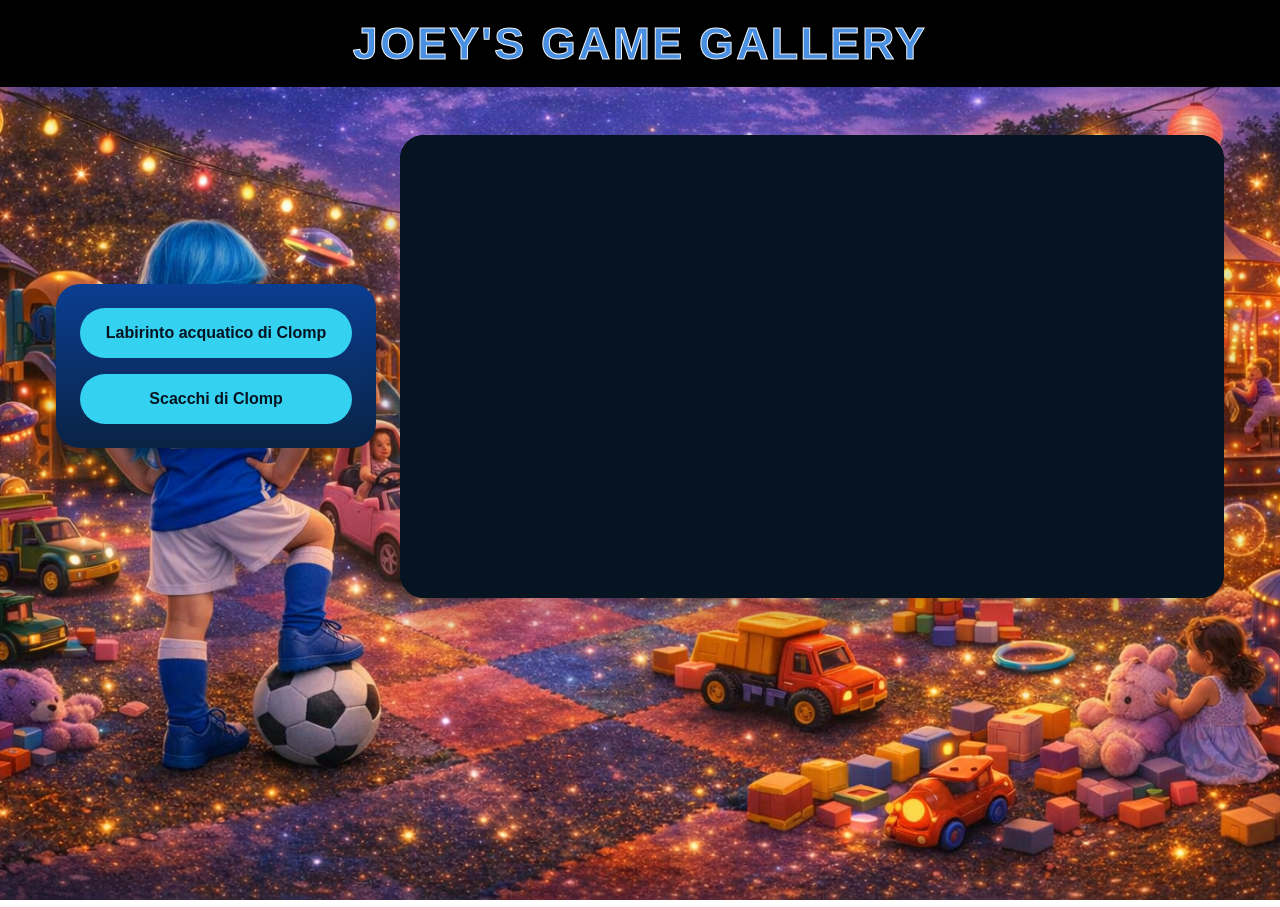
==== index.html @ bb8e98f6 "Initial GitHub Pages setup" ====
<!DOCTYPE html>
<html lang="en">
<head>
    <meta charset="UTF-8">
    <meta name="viewport" content="width=device-width, initial-scale=1.0">
    <title>Document</title>
    <link rel="stylesheet" href="style.css">
</head>
<body>
    <header>
        <h1>Joey's Game gallery</h1>
    </header>
    <main>
        <section class="game-section">
            <div class="game-card">
                <button class="select-game" type="button" data-video="AquaClomp.mp4" data-title="Labirinto acquatico di Clomp" data-description="Esplora un labirinto acquatico fatto della psiche del tuo protagonista. Tramite il percorso psicoteraputico strategico-breve dovrai affrontare prove paradossali e minacce inaspettate. WASD per muoverti, mouse/touch per interagire, SPAZIO per velocizzare i dialoghi.">Labirinto acquatico di Clomp</button>
                <button class="select-game" type="button" data-video="chessClomp.mp4" data-title="Scacchi di Clomp" data-description="Scopri una sfida mentale dove tattica e intuizione si incontrano. Usa il mouse per muovere i pezzi e risolvere situazioni strategiche inedite.">Scacchi di Clomp</button>
            </div>
            <div class="game-preview">
                <iframe id="game-frame" src="" title="Anteprima gioco" frameborder="0" allow="autoplay; fullscreen"></iframe>
            </div>
        </section>
    </main>
    <script>
        const buttons = document.querySelectorAll('.select-game');
        const iframe = document.getElementById('game-frame');
        let iframeReady = false;
        let pendingLoad = null;
        let pendingPlay = false;

        const sendPreviewMessage = (message) => {
            if (iframe.contentWindow) {
                iframe.contentWindow.postMessage(message, '*');
            }
        };

        let previewLoaded = false;

        const loadPreviewFrame = () => {
            if (!previewLoaded) {
                iframe.src = 'preview.html';
                previewLoaded = true;
            }
        };

        iframe.addEventListener('load', () => {
            iframeReady = true;
            if (pendingLoad) {
                sendPreviewMessage(pendingLoad);
            }
            if (pendingPlay) {
                sendPreviewMessage({ type: 'play' });
            }
            pendingLoad = null;
            pendingPlay = false;
        });

        const handleEnter = (videoFile, title, description) => {
            loadPreviewFrame();
            pendingLoad = { type: 'load', src: videoFile, title, description };
            pendingPlay = true;
            if (iframeReady) {
                sendPreviewMessage(pendingLoad);
                sendPreviewMessage({ type: 'play' });
                pendingLoad = null;
                pendingPlay = false;
            }
        };

        const handleLeave = () => {
            if (iframeReady) {
                sendPreviewMessage({ type: 'pause' });
            }
            pendingLoad = null;
            pendingPlay = false;
        };

        buttons.forEach(button => {
            const videoFile = button.dataset.video;
            const title = button.dataset.title || button.textContent.trim();
            const description = button.dataset.description || 'Passa il mouse su un gioco per vedere l\'anteprima e la descrizione.';

            button.addEventListener('mouseenter', () => handleEnter(videoFile, title, description));
            button.addEventListener('focus', () => handleEnter(videoFile, title, description));
            button.addEventListener('mouseleave', handleLeave);
            button.addEventListener('blur', handleLeave);
        });
    </script>
</body>
</html>
---- style.css ----
* {
    margin: 0;
    padding: 0;
    box-sizing: border-box;
}

html,
body {
    overflow: hidden;
    min-height: 100%;
}

body {
    font-family: Arial, sans-serif;
    line-height: 1.4;
    color: #333;
    background: url('Bg.png') center/cover no-repeat fixed;
}

header {
    background-color: #000;
    padding: 0.35rem 0;
    text-align: center;
}

main {
    max-width: 1200px;
    margin: 0 auto;
    padding: 1rem;
    min-height: calc(100vh - 5rem);
}

.game-section {
    display: grid;
    grid-template-columns: minmax(240px, 320px) minmax(320px, 1fr);
    gap: 1.5rem;
    align-items: center;
    margin-top: 2rem;
}

.game-card {
    display: flex;
    flex-direction: column;
    align-items: stretch;
    justify-content: flex-start;
    gap: 1rem;
    background: linear-gradient(180deg, #0b3d91 0%, #0a2345 100%);
    border-radius: 24px;
    box-shadow: 0 20px 40px rgba(0, 0, 0, 0.18);
    padding: 1.5rem;
}

.select-game {
    border: none;
    border-radius: 999px;
    background: #34d1f0;
    color: #051420;
    font-size: 1rem;
    font-weight: 700;
    padding: 1rem 1.5rem;
    cursor: pointer;
    transition: transform 0.25s ease, background 0.25s ease;
    width: 100%;
    max-width: 280px;
}

.select-game:hover,
.select-game:focus {
    background: #61e2ff;
    transform: translateY(-3px);
}

.game-preview {
    aspect-ratio: 16 / 9;
    width: 100%;
    min-height: 220px;
    border-radius: 24px;
    overflow: hidden;
    box-shadow: 0 20px 40px rgba(0, 0, 0, 0.18);
    background: #051420;
}

.game-preview iframe {
    width: 100%;
    height: 100%;
    aspect-ratio: 16 / 9;
    border: 0;
    background: #051420;
}

footer {
    background-color: #f4f4f4;
    text-align: center;
    padding: 1rem 0;
    margin-top: 2rem;
}

h1 {
    font-size: clamp(1.75rem, 4vw, 2.8rem);
    color: #4a90e2;
    letter-spacing: 0.05em;
    text-transform: uppercase;
    text-align: center;
    margin: 0.4rem 0;
    -webkit-text-stroke: 1px rgba(255, 255, 255, 0.95);
    text-shadow: none;
    position: relative;
    display: inline-block;
}
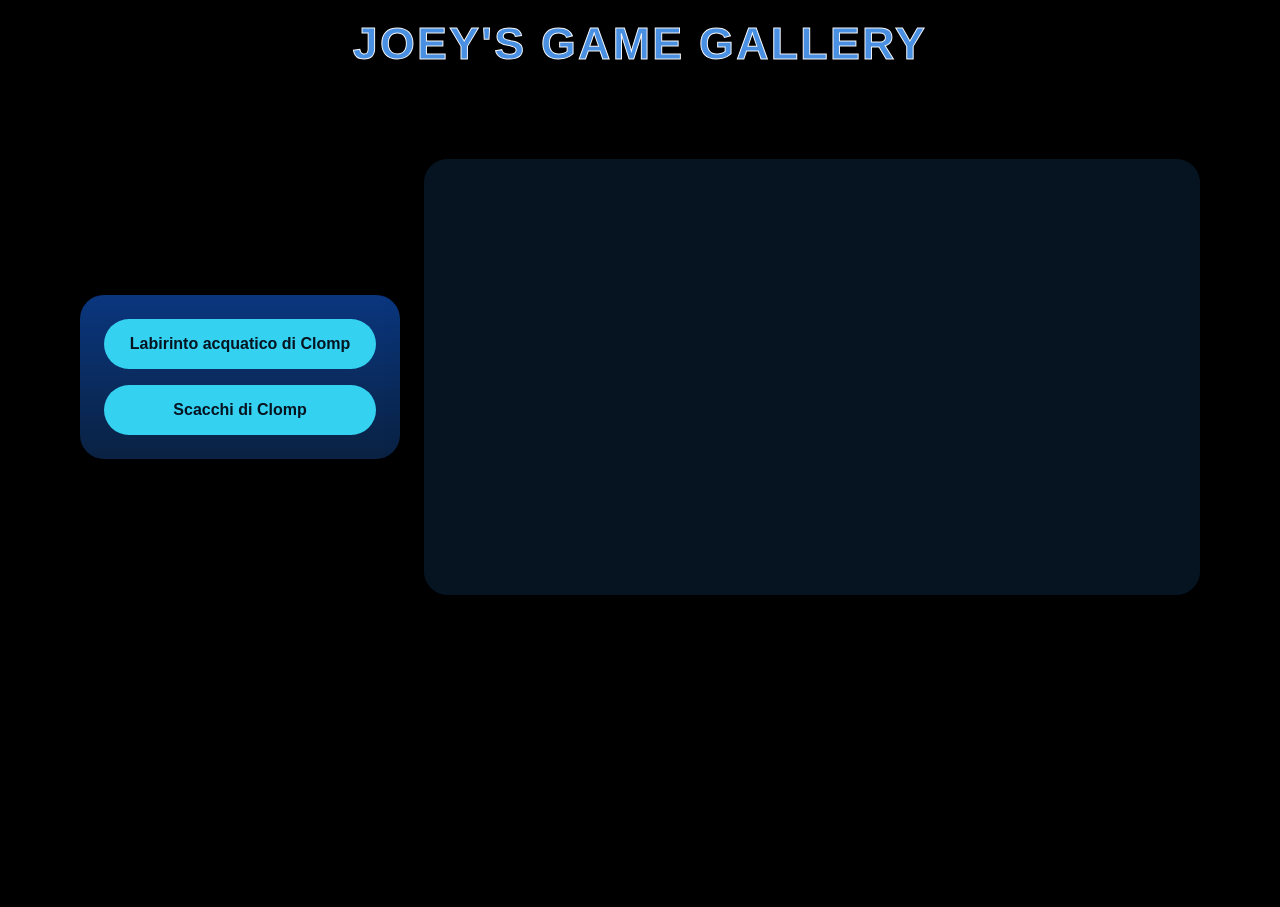
==== commit 702fbb3a: "Deploy site updates to GitHub Pages" ====
--- a/index.html
+++ b/index.html
@@ -7,6 +7,9 @@
     <link rel="stylesheet" href="style.css">
 </head>
 <body>
+    <video id="bg-video" autoplay muted playsinline preload="auto">
+        <source src="bg.mp4" type="video/mp4">
+    </video>
     <header>
         <h1>Joey's Game gallery</h1>
     </header>
@@ -22,6 +25,55 @@
         </section>
     </main>
     <script>
+        const bgVideo = document.getElementById('bg-video');
+        const bgPlaybackSpeed = 0.25;
+        let bgReverseLoopId = null;
+        let bgReverseMode = false;
+        let bgLastTimestamp = null;
+
+        const cancelBgReverse = () => {
+            if (bgReverseLoopId) {
+                cancelAnimationFrame(bgReverseLoopId);
+                bgReverseLoopId = null;
+            }
+        };
+
+        const startBgForward = () => {
+            cancelBgReverse();
+            bgReverseMode = false;
+            bgVideo.playbackRate = bgPlaybackSpeed;
+            bgVideo.currentTime = 0;
+            bgVideo.play().catch(() => {});
+        };
+
+        const startBgReverse = () => {
+            bgReverseMode = true;
+            bgVideo.pause();
+            bgVideo.playbackRate = bgPlaybackSpeed;
+            bgLastTimestamp = null;
+            const step = (timestamp) => {
+                if (!bgLastTimestamp) {
+                    bgLastTimestamp = timestamp;
+                }
+                const delta = (timestamp - bgLastTimestamp) / 1000;
+                bgLastTimestamp = timestamp;
+                bgVideo.currentTime = Math.max(0, bgVideo.currentTime - delta * bgPlaybackSpeed);
+                if (bgVideo.currentTime <= 0.001) {
+                    startBgForward();
+                } else {
+                    bgReverseLoopId = requestAnimationFrame(step);
+                }
+            };
+            bgReverseLoopId = requestAnimationFrame(step);
+        };
+
+        bgVideo.addEventListener('loadedmetadata', startBgForward);
+        bgVideo.addEventListener('ended', () => {
+            if (!bgReverseMode) {
+                startBgReverse();
+            }
+        });
+
         const buttons = document.querySelectorAll('.select-game');
         const iframe = document.getElementById('game-frame');
         let iframeReady = false;
@@ -84,6 +136,11 @@
             button.addEventListener('focus', () => handleEnter(videoFile, title, description));
             button.addEventListener('mouseleave', handleLeave);
             button.addEventListener('blur', handleLeave);
+            button.addEventListener('click', () => {
+                if (title === 'Labirinto acquatico di Clomp') {
+                    window.location.href = 'aquirinto.html';
+                }
+            });
         });
     </script>
 </body>
--- a/style.css
+++ b/style.css
@@ -14,7 +14,17 @@
     font-family: Arial, sans-serif;
     line-height: 1.4;
     color: #333;
-    background: url('Bg.png') center/cover no-repeat fixed;
+    background: #000;
+}
+
+#bg-video {
+    position: fixed;
+    inset: 0;
+    width: 100%;
+    height: 100%;
+    object-fit: cover;
+    z-index: -1;
+    pointer-events: none;
 }
 
 header {
@@ -36,6 +46,9 @@
     gap: 1.5rem;
     align-items: center;
     margin-top: 2rem;
+    background-color: rgba(0, 0, 0, 0.8);
+    padding: 1.5rem;
+    border-radius: 24px;
 }
 
 .game-card {
@@ -44,7 +57,8 @@
     align-items: stretch;
     justify-content: flex-start;
     gap: 1rem;
-    background: linear-gradient(180deg, #0b3d91 0%, #0a2345 100%);
+    background-color: rgba(10, 35, 69, 0.8);
+    background-image: linear-gradient(180deg, rgba(11, 61, 145, 0.8) 0%, rgba(10, 35, 69, 0.8) 100%);
     border-radius: 24px;
     box-shadow: 0 20px 40px rgba(0, 0, 0, 0.18);
     padding: 1.5rem;
@@ -77,7 +91,8 @@
     border-radius: 24px;
     overflow: hidden;
     box-shadow: 0 20px 40px rgba(0, 0, 0, 0.18);
-    background: #051420;
+    background-color: rgba(5, 18, 32, 0.8);
+    background-image: none;
 }
 
 .game-preview iframe {
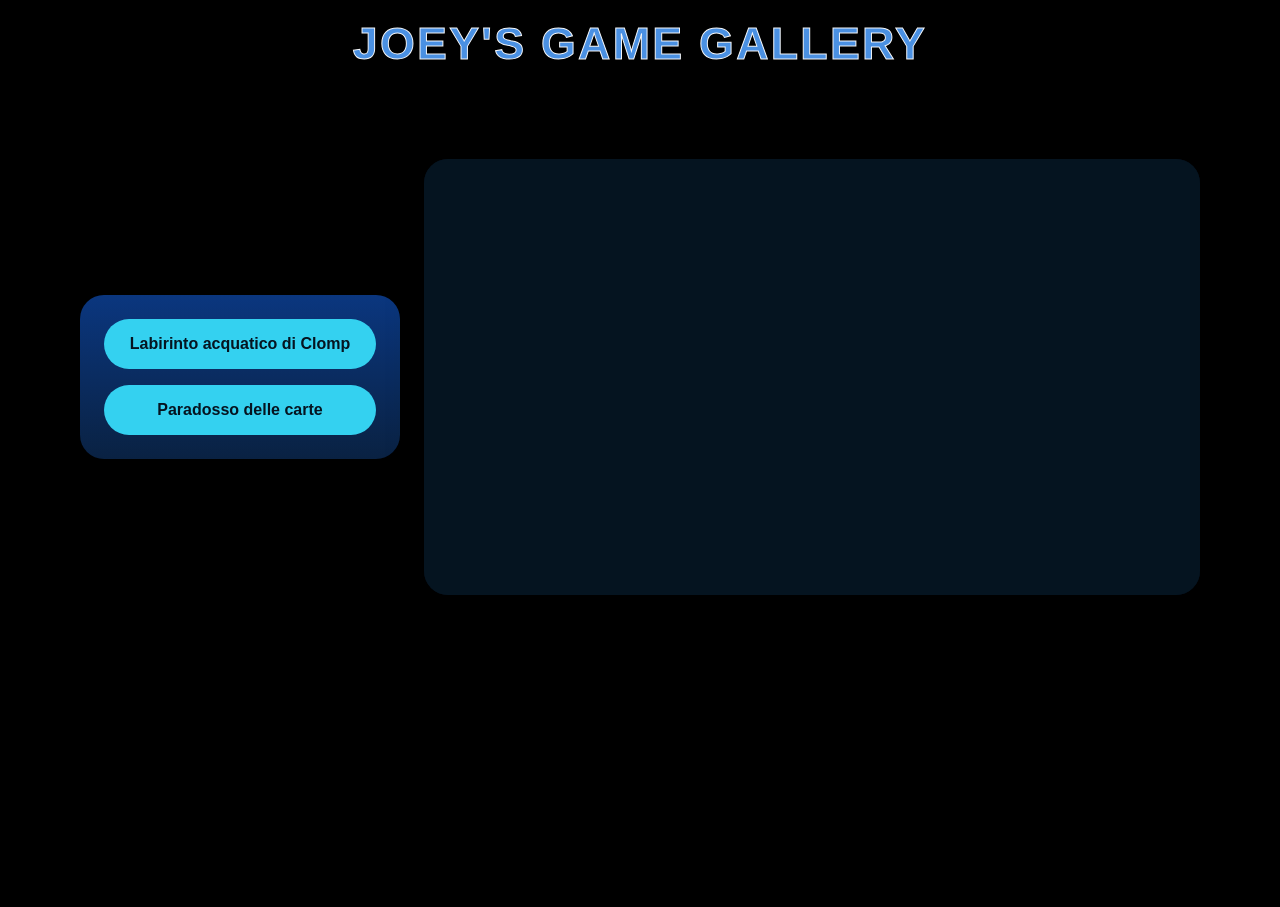
==== commit 083db09c: "Diliver" ====
--- a/index.html
+++ b/index.html
@@ -3,7 +3,7 @@
 <head>
     <meta charset="UTF-8">
     <meta name="viewport" content="width=device-width, initial-scale=1.0">
-    <title>Document</title>
+    <title>Joey's Game Gallery</title>
     <link rel="stylesheet" href="style.css">
 </head>
 <body>
@@ -16,8 +16,8 @@
     <main>
         <section class="game-section">
             <div class="game-card">
-                <button class="select-game" type="button" data-video="AquaClomp.mp4" data-title="Labirinto acquatico di Clomp" data-description="Esplora un labirinto acquatico fatto della psiche del tuo protagonista. Tramite il percorso psicoteraputico strategico-breve dovrai affrontare prove paradossali e minacce inaspettate. WASD per muoverti, mouse/touch per interagire, SPAZIO per velocizzare i dialoghi.">Labirinto acquatico di Clomp</button>
-                <button class="select-game" type="button" data-video="chessClomp.mp4" data-title="Scacchi di Clomp" data-description="Scopri una sfida mentale dove tattica e intuizione si incontrano. Usa il mouse per muovere i pezzi e risolvere situazioni strategiche inedite.">Scacchi di Clomp</button>
+                <button class="select-game" type="button" data-video="AquaClomp.mp4" data-title="Labirinto acquatico di Clomp" data-description="Esplora un labirinto acquatico fatto della psiche del tuo protagonista. Tramite il percorso psicoteraputico strategico-breve dovrai affrontare prove paradossali e minacce inaspettate. WASD per muoverti, mouse/touch per interagire, SPAZIO per velocizzare i dialoghi." data-play="Aquirinto.html">Labirinto acquatico di Clomp</button>
+                <button class="select-game" type="button" data-video="CardParadox.mp4" data-title="Paradosso delle carte" data-description="Scopri una sfida mentale dove tattica e intuizione si incontrano. Usa il mouse per muovere i pezzi e risolvere situazioni strategiche inedite." data-play="CarteParadosso/Paradosso3d.html">Paradosso delle carte</button>
             </div>
             <div class="game-preview">
                 <iframe id="game-frame" src="" title="Anteprima gioco" frameborder="0" allow="autoplay; fullscreen"></iframe>
@@ -107,9 +107,9 @@
             pendingPlay = false;
         });
 
-        const handleEnter = (videoFile, title, description) => {
+        const handleSelect = (videoFile, title, description, playUrl) => {
             loadPreviewFrame();
-            pendingLoad = { type: 'load', src: videoFile, title, description };
+            pendingLoad = { type: 'load', src: videoFile, title, description, playUrl };
             pendingPlay = true;
             if (iframeReady) {
                 sendPreviewMessage(pendingLoad);
@@ -130,17 +130,10 @@
         buttons.forEach(button => {
             const videoFile = button.dataset.video;
             const title = button.dataset.title || button.textContent.trim();
-            const description = button.dataset.description || 'Passa il mouse su un gioco per vedere l\'anteprima e la descrizione.';
+            const description = button.dataset.description || button.textContent.trim();
+            const playUrl = button.dataset.play || '';
 
-            button.addEventListener('mouseenter', () => handleEnter(videoFile, title, description));
-            button.addEventListener('focus', () => handleEnter(videoFile, title, description));
-            button.addEventListener('mouseleave', handleLeave);
-            button.addEventListener('blur', handleLeave);
-            button.addEventListener('click', () => {
-                if (title === 'Labirinto acquatico di Clomp') {
-                    window.location.href = 'aquirinto.html';
-                }
-            });
+            button.addEventListener('click', () => handleSelect(videoFile, title, description, playUrl));
         });
     </script>
 </body>
